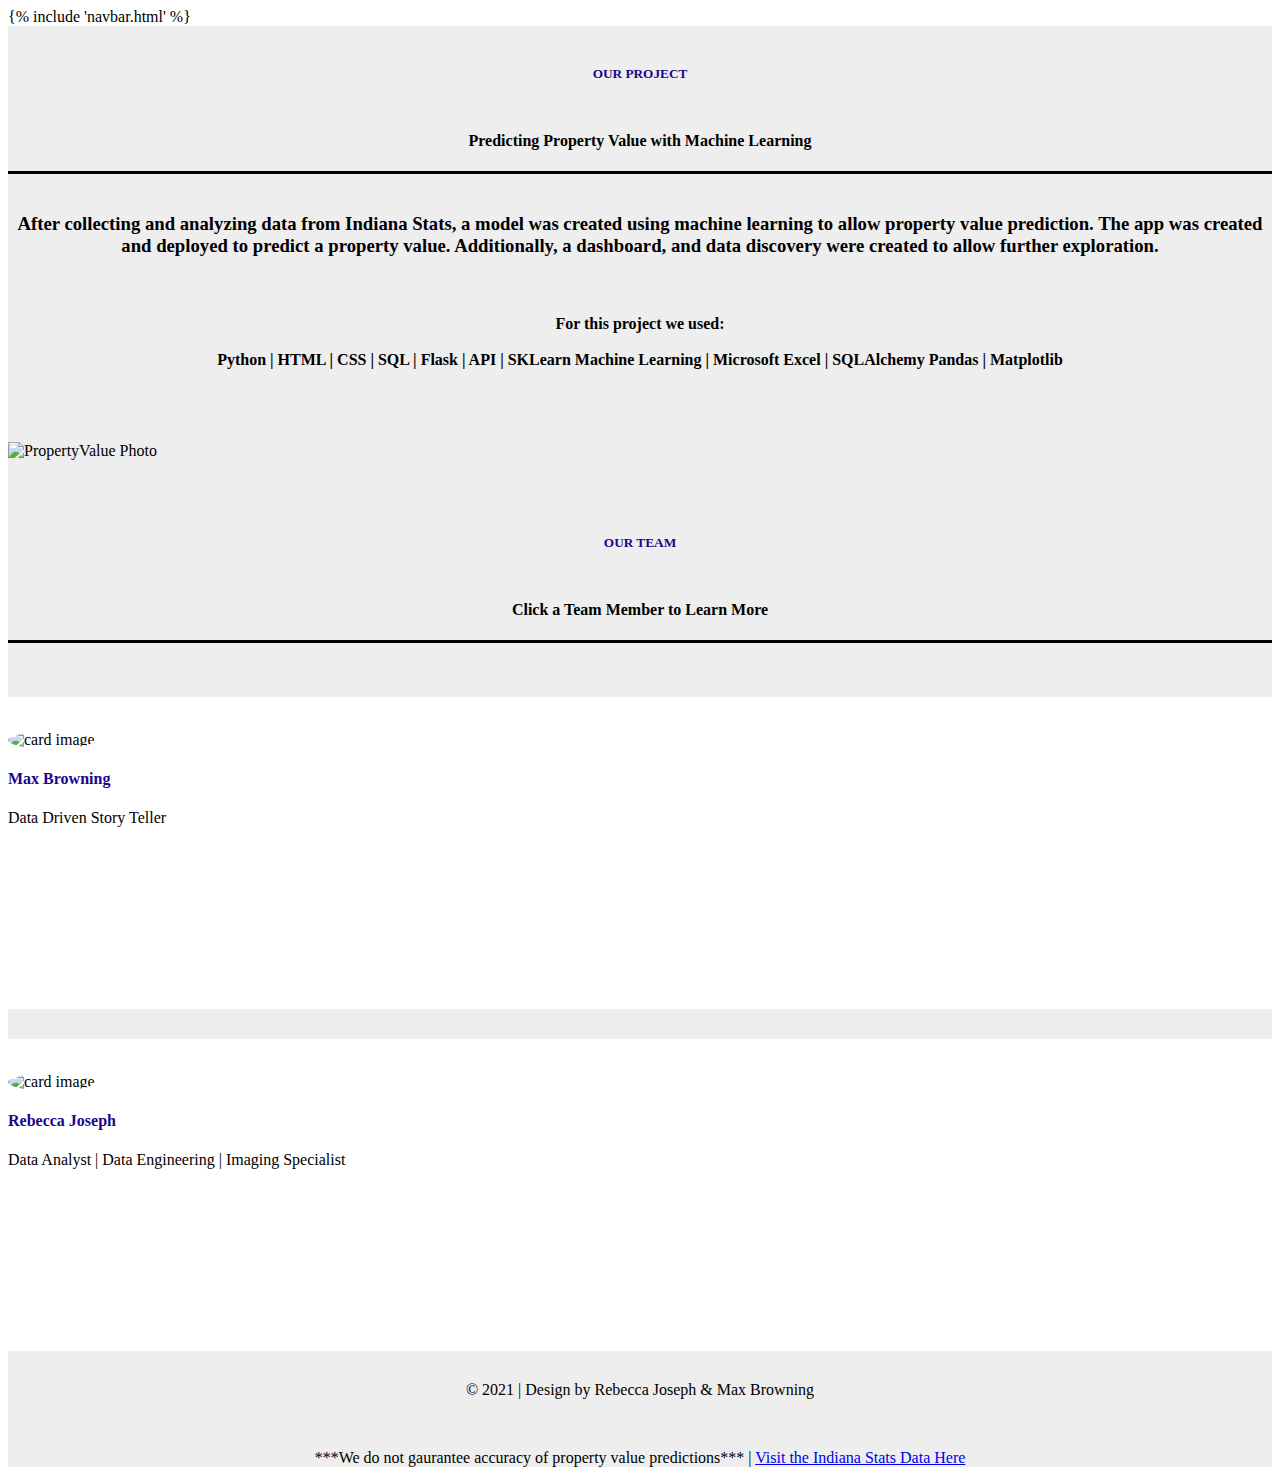
==== templates/bio.html @ 69ff2f12 "." ====
<!DOCTYPE html>
<html lang="en">

<head>
  <meta charset="UTF-8">
  <meta name="viewport" content="width=device-width, initial-scale=1.0">
  <meta http-equiv="X-UA-Compatible" content="ie=edge">


  <link rel="stylesheet" href="../static/css/style.css">
  <script src="//cdnjs.cloudflare.com/ajax/libs/jquery/3.2.1/jquery.min.js"></script>
  <!--link href="//maxcdn.bootstrapcdn.com/bootstrap/4.0.0/css/bootstrap.min.css" rel="stylesheet" id="bootstrap-css"-->
  <link rel="stylesheet" href="https://cdn.jsdelivr.net/npm/bootstrap@4.5.3/dist/css/bootstrap.min.css" integrity="sha384-TX8t27EcRE3e/ihU7zmQxVncDAy5uIKz4rEkgIXeMed4M0jlfIDPvg6uqKI2xXr2" crossorigin="anonymous">
  
  <title>Properties</title>

    <!------ Include the above in your HEAD tag ---------->
</head>
<body>
    {% include 'navbar.html' %}
    <!-- Team -->
    <section id="team" class="pb-5">
    <main class="container">
        <div class="row">
            <div class="col-md-12 text-center">
                <br>
                <h5 class="section-title h1">OUR PROJECT</h5>
                    <h4 style="text-align: center">Predicting Property Value with Machine Learning</h4>
                    <p style="padding-bottom: 20px; border-bottom-width: 1px; border-top-color: black; border-top-style: solid"></p>
                        
            </div>
            <div class="row" style="margin-top: 5px">
                <div class="col-xs-12 col-sm-6 col-md-6">
              <h3 style="color:1d54b9; text-align: Center">After collecting and analyzing data from Indiana Stats, a model was created using machine learning to allow property value prediction.  The app was created and deployed to predict a property value. Additionally, a dashboard, and data discovery were created to allow further exploration.</h3>
               <br>
                  <h4 style = "text-align: Center;"> For this project we used:<br><br> Python | HTML | CSS | SQL | Flask | API | SKLearn  Machine Learning | Microsoft Excel | SQLAlchemy  Pandas | Matplotlib <br><br> </h4>
                </div>
                <div class="col-xs-12 col-sm-6 col-md-6">
                    <br>
                <p><img src="https://raw.githubusercontent.com/Cosette3737/Project3Deploy/main/images/frontpage.jpg"alt="PropertyValue Photo" width="500" height="400">
                  </p> <br>
                  </div> 
                  <br>
        <div class="container"></div>
            
            <div class="col-md-12 text-center">
            <h5 class="section-title h1">OUR TEAM</h5>
            <h4 style="text-align: center">Click a Team Member to Learn More</h4>
            <p style="padding-bottom: 20px; border-bottom-width: 3px; border-top-color: black; border-top-style: solid"></p>
            <div class="row">
                <br>
                <!-- Team member -->
                <div class="col-xs-12 col-sm-6 col-md-6">
                    <div class="image-flip" >
                        <div class="mainflip flip-0">
                            <div class="frontside">
                                <div class="card">
                                    <div class="card-body text-center">
                                        <br>
                                        <p><img class=" img-fluid" src="https://raw.githubusercontent.com/Cosette3737/Project3Deploy/main/images/Max.jpg" alt="card image"></p>
                                        <h4 class="card-title">Max Browning</h4>
                                        <p class="card-text">Data Driven Story Teller</p>
                                    </div>
                                </div>
                            </div>
                            <div class="backside">
                                <div class="card">
                                    <div class="card-body text-center mt-4">
                                        <h4 class="card-title">Max Browning</h4>
                                        <p class="card-text">Combining backgrounds in communication and mathematics, I collect and analyze data to tell stories and fundraise for community art programming. Oversee all corporate, government, and foundation funding.
                                            <br><br>
                                        
                                            Specialties: Data Analysis | Internal Communication | Story Telling | Writing | Project Management
                                            <br>
                                            Programming Languages: Python | JavaScript | SQL | Visual Basics / VBA
                                            
                                            Technical Skills: D3.js | Plotly | Pandas | Matplotlib | Leaflet | Tableau | AWS</p>
                                        <ul class="list-inline">
                                            <li class="list-inline-item">
                                                <a class="social-icon text-xs-center" target="_blank" href="https://github.com/MaxBrowning">
                                                    <i class="fa fa-github"></i>
                                                </a>
                                            </li>
                                            <li class="list-inline-item">
                                                <a class="social-icon text-xs-center" target="_blank" href="https://www.linkedin.com/in/maxbrowning/">
                                                    <i class="fa fa-linkedin-square"></i>
                                                </a>
                                            </li>
                                            <!--li class="list-inline-item">
                                                <a class="social-icon text-xs-center" target="_blank" href="https://www.fiverr.com/share/qb8D02">
                                                    <i class="fa fa-github"></i-->
                                                </a>
                                            </li>
                                        </ul>
                                    </div>
                                </div>
                            </div>
                        </div>
                    </div>
                </div>
                <!-- ./Team member -->
                <!-- Team member -->
                <div class="col-xs-12 col-sm-6 col-md-6">
                    <div class="image-flip" ontouchstart="this.classList.toggle('hover');">
                        <div class="mainflip">
                            <div class="frontside">
                                <div class="card">
                                    <div class="card-body text-center">
                                        <br>
                                        <p><img src="https://raw.githubusercontent.com/Cosette3737/Project3Deploy/main/images/Becky.jpg" alt="card image"></p>
                                        <h4 class="card-title">Rebecca Joseph</h4>
                                        <p class="card-text">Data Analyst | Data Engineering | Imaging Specialist</p>
                                        
                                    </div>
                                </div>
                            </div>
                            <div class="backside">
                                <div class="card">
                                    <div class="card-body text-center mt-4">
                                        <h4 class="card-title">Rebecca Joseph</h4>
                                        <p class="card-text">I enjoy transforming data and creating clean and beautiful visualizations to tell a story and create solutions. I am passionate about data analytics and visualizations, healthcare, radiation sciences, oncology, math, physics, and Ted Talks.
                                            <br>
                                                 <br>  Technical Skills:<br><br>
                                            
                                            Excel | Github | API | Statistics | Tableau | Social Media Mining | Hadoop | Machine Learning | Flask | Numpy | Pandas | Jupyter Notebook | SciPy | MongoDB | Command Line | Heroku | PostgreSQL | HTML5 | CSS | JavaScript | Python | R </p>
                                        <ul class="list-inline">
                                            <li class="list-inline-item">
                                                <a class="social-icon text-xs-center" target="_blank" href="https://cosette3737.github.io/RebeccaJoseph/">
                                                    <i class="fa fa-link"></i>
                                                </a>
                                            </li>
                                            <li class="list-inline-item">
                                                <a class="social-icon text-xs-center" target="_blank" href="https://www.linkedin.com/in/rebecca-joseph-922b0b169/">
                                                    <i class="fa fa-linkedin-square"></i>
                                                </a>
                                            </li>
                                            <li class="list-inline-item">
                                                <a class="social-icon text-xs-center" target="_blank" href="https://github.com/Cosette3737">
                                                    <i class="fa fa-github-square"></i>
                                                </a>
                                            </li>
                                            <li class="list-inline-item">
                                                <a class="social-icon text-xs-center" target="_blank" href="https://docs.google.com/document/d/1lwtBjPWk3hBC7y6lXoIAxSVyaJzNgagIvbblOinnqKU/edit">
                                                    <i class="fa fa-google"></i>
                                                </a>
                                            </li>
                                        </ul>
                                    </div>
                                </div>
                            </div>
                        </div>
                    </div>
                </div>
                <!-- ./Team member -->
            </div>
        </div>
   
    <p class="card-text" p style="text-align: center">© 2021 | Design by Rebecca Joseph & Max Browning</p><br>
    <p class="card-text" p style="text-align: center">***We do not gaurantee accuracy of property value predictions*** | </a><a href="https://www.stats.indiana.edu/topic/sdf.asp"> Visit the Indiana Stats Data Here</a> <br>
    </section>
    <link rel="stylesheet" href="..css/style.css">
</body>
</html>
---- static/css/style.css ----
/* FontAwesome for working BootSnippet :> */
@import url('https://maxcdn.bootstrapcdn.com/font-awesome/4.7.0/css/font-awesome.min.css');

#team {
    background: #eee !important;
}

.btn-primary:hover,
.btn-primary:focus {
    background-color: rgb(26, 6, 139);;
    border-color: rgb(26, 6, 139);;
    box-shadow: none;
    outline: none;
}

.btn-primary {
    color: #fff;
    background-color: rgb(26, 6, 139);;
    border-color: rgb(26, 6, 139);;
}



section .section-title {
    text-align: center;
    color: rgb(26, 6, 139);;
    margin-bottom: 50px;
    text-transform: uppercase;
}

#team .card {
    border: none;
    background: #ffffff;
}

.image-flip:hover .backside,
.image-flip.hover .backside {
    -webkit-transform: rotateY(0deg);
    -moz-transform: rotateY(0deg);
    -o-transform: rotateY(0deg);
    -ms-transform: rotateY(0deg);
    transform: rotateY(0deg);
    border-radius: .25rem;
}

.image-flip:hover .frontside,
.image-flip.hover .frontside {
    -webkit-transform: rotateY(180deg);
    -moz-transform: rotateY(180deg);
    -o-transform: rotateY(180deg);
    transform: rotateY(180deg);
}

.mainflip {
    -webkit-transition: 1s;
    -webkit-transform-style: preserve-3d;
    -ms-transition: 1s;
    -moz-transition: 1s;
    -moz-transform: perspective(1000px);
    -moz-transform-style: preserve-3d;
    -ms-transform-style: preserve-3d;
    transition: 1s;
    transform-style: preserve-3d;
    position: relative;
}

.frontside {
    position: relative;
    -webkit-transform: rotateY(0deg);
    -ms-transform: rotateY(0deg);
    z-index: 2;
    margin-bottom: 30px;
}

.backside {
    position: absolute;
    top: 0;
    left: 0;
    background: white;
    -webkit-transform: rotateY(-180deg);
    -moz-transform: rotateY(-180deg);
    -o-transform: rotateY(-180deg);
    -ms-transform: rotateY(-180deg);
    transform: rotateY(-180deg);
    -webkit-box-shadow: 5px 7px 9px -4px rgb(158, 158, 158);
    -moz-box-shadow: 5px 7px 9px -4px rgb(158, 158, 158);
    box-shadow: 5px 7px 9px -4px rgb(158, 158, 158);
}

.frontside,
.backside {
    -webkit-backface-visibility: hidden;
    -moz-backface-visibility: hidden;
    -ms-backface-visibility: hidden;
    backface-visibility: hidden;
    -webkit-transition: 1s;
    -webkit-transform-style: preserve-3d;
    -moz-transition: 1s;
    -moz-transform-style: preserve-3d;
    -o-transition: 1s;
    -o-transform-style: preserve-3d;
    -ms-transition: 1s;
    -ms-transform-style: preserve-3d;
    transition: 1s;
    transform-style: preserve-3d;
}

.frontside .card,
.backside .card {
    min-height: 312px;
}

.backside .card a {
    font-size: 18px;
    color: rgb(26, 6, 139);!important;
}

.frontside .card .card-title,
.backside .card .card-title {
    color: rgb(26, 6, 139);!important;
}

.frontside .card .card-body img {
    width: 120px;
    height: 120px;
    border-radius: 50%;
}
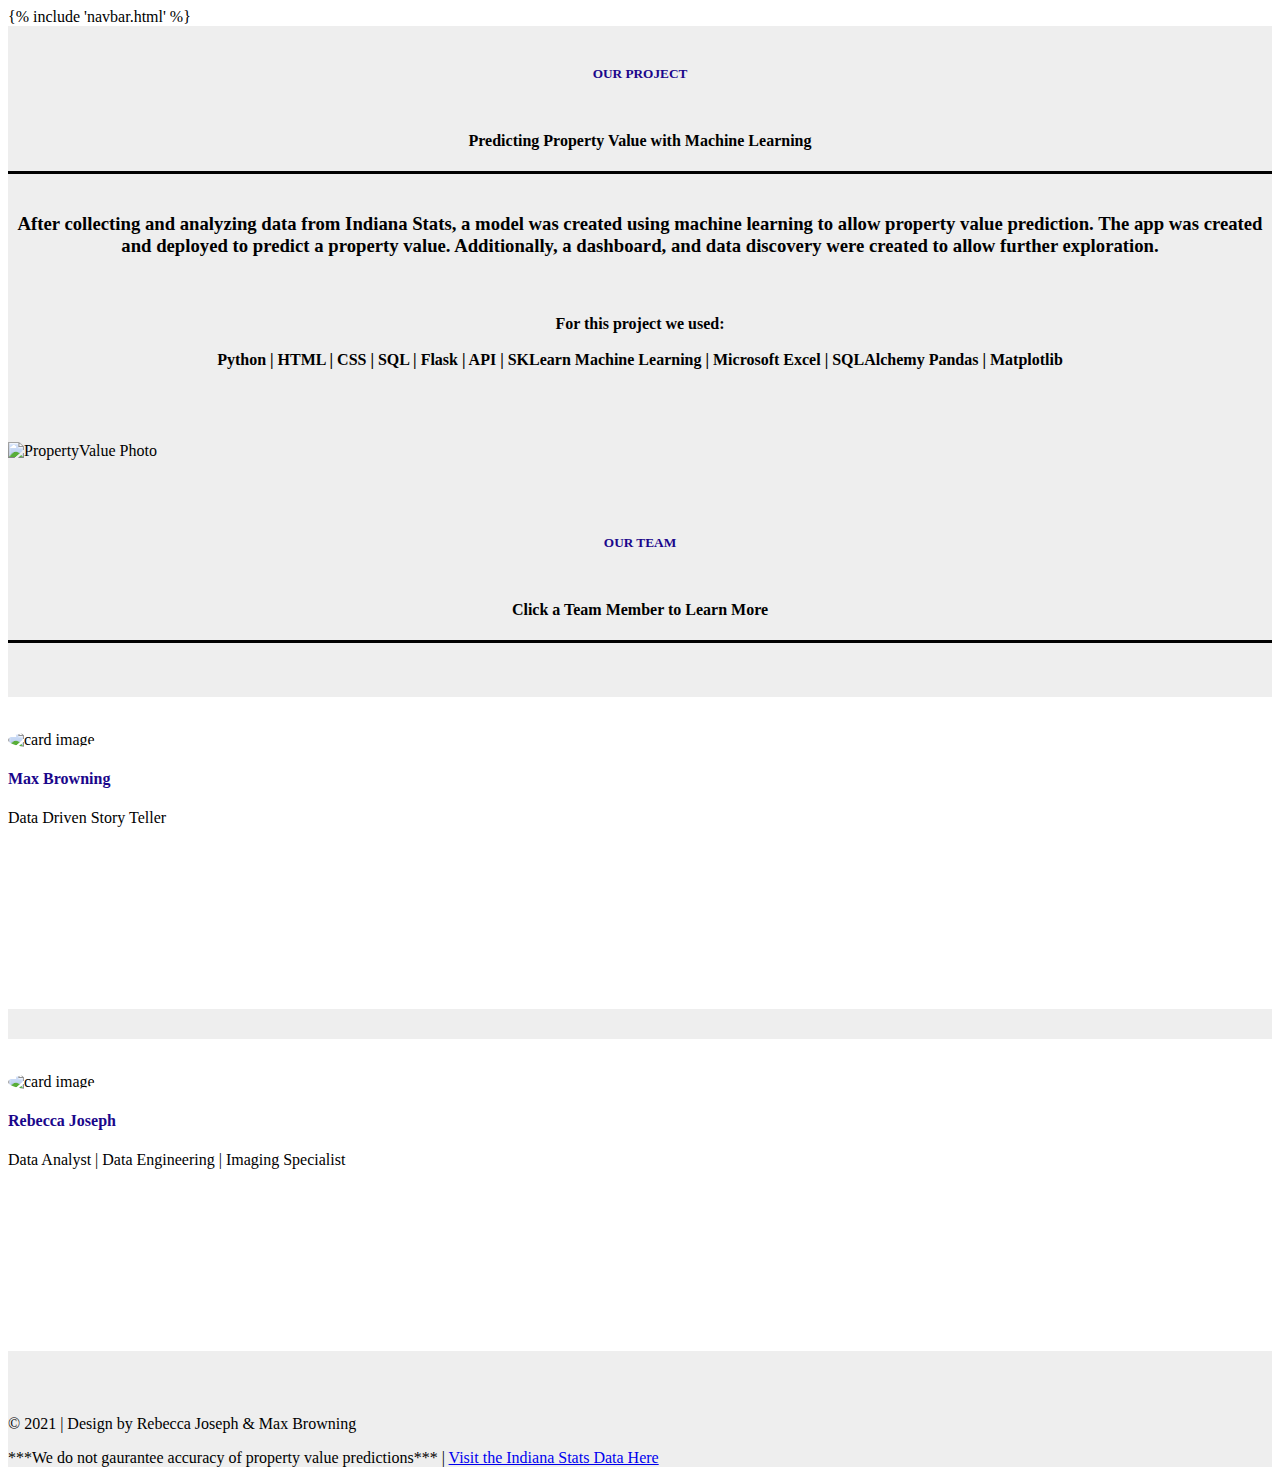
==== commit b9b1a712: "style" ====
--- a/templates/bio.html
+++ b/templates/bio.html
@@ -154,10 +154,12 @@
                 <!-- ./Team member -->
             </div>
         </div>
-   
-    <p class="card-text" p style="text-align: center">© 2021 | Design by Rebecca Joseph & Max Browning</p><br>
-    <p class="card-text" p style="text-align: center">***We do not gaurantee accuracy of property value predictions*** | </a><a href="https://www.stats.indiana.edu/topic/sdf.asp"> Visit the Indiana Stats Data Here</a> <br>
-    </section>
+        <br>
+        <p class="col-md-12 text-center">© 2021 | Design by Rebecca Joseph & Max Browning</p>
+          <p class="col-md-12 text-center">***We do not gaurantee accuracy of property value predictions*** | </a><a href="https://www.stats.indiana.edu/topic/sdf.asp"> Visit the Indiana Stats Data Here</a> <br>
+        </p>
+        </section>
+    
     <link rel="stylesheet" href="..css/style.css">
 </body>
 </html>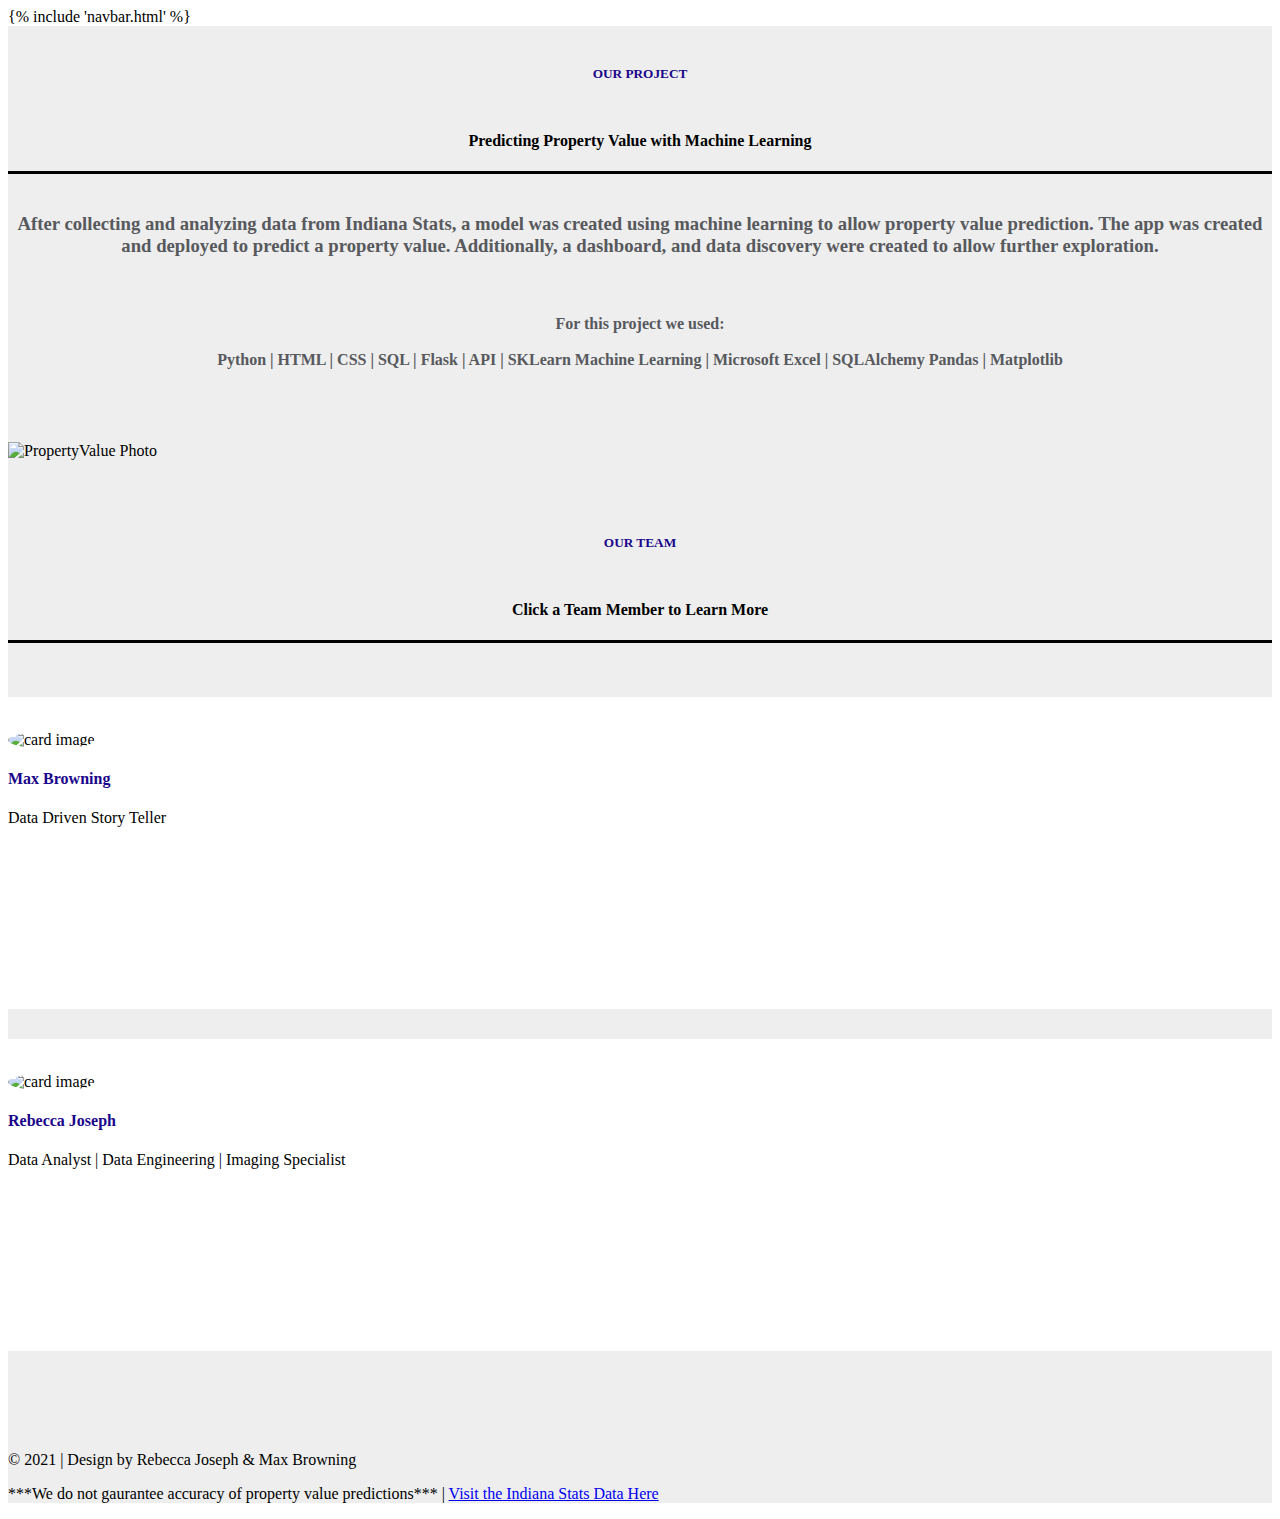
==== commit 7f148148: "." ====
--- a/templates/bio.html
+++ b/templates/bio.html
@@ -24,31 +24,31 @@
         <div class="row">
             <div class="col-md-12 text-center">
                 <br>
-                <h5 class="section-title h1">OUR PROJECT</h5>
-                    <h4 style="text-align: center">Predicting Property Value with Machine Learning</h4>
+                    <h5 class="section-title h1">OUR PROJECT</h5>
+                        <h4 style="text-align: center">Predicting Property Value with Machine Learning</h4>
                     <p style="padding-bottom: 20px; border-bottom-width: 1px; border-top-color: black; border-top-style: solid"></p>
                         
             </div>
             <div class="row" style="margin-top: 5px">
                 <div class="col-xs-12 col-sm-6 col-md-6">
-              <h3 style="color:1d54b9; text-align: Center">After collecting and analyzing data from Indiana Stats, a model was created using machine learning to allow property value prediction.  The app was created and deployed to predict a property value. Additionally, a dashboard, and data discovery were created to allow further exploration.</h3>
-               <br>
-                  <h4 style = "text-align: Center;"> For this project we used:<br><br> Python | HTML | CSS | SQL | Flask | API | SKLearn  Machine Learning | Microsoft Excel | SQLAlchemy  Pandas | Matplotlib <br><br> </h4>
+                    <h3 style="color:#57595D; text-align: Center">After collecting and analyzing data from Indiana Stats, a model was created using machine learning to allow property value prediction.  The app was created and deployed to predict a property value. Additionally, a dashboard, and data discovery were created to allow further exploration.</h3>
+                        <br>
+                    <h4 style = "color:#57595D; text-align: Center;"> For this project we used:<br><br> Python | HTML | CSS | SQL | Flask | API | SKLearn  Machine Learning | Microsoft Excel | SQLAlchemy  Pandas | Matplotlib <br><br> </h4>
                 </div>
                 <div class="col-xs-12 col-sm-6 col-md-6">
                     <br>
-                <p><img src="https://raw.githubusercontent.com/Cosette3737/Project3Deploy/main/images/frontpage.jpg"alt="PropertyValue Photo" width="500" height="400">
-                  </p> <br>
-                  </div> 
-                  <br>
-        <div class="container"></div>
-            
-            <div class="col-md-12 text-center">
-            <h5 class="section-title h1">OUR TEAM</h5>
-            <h4 style="text-align: center">Click a Team Member to Learn More</h4>
-            <p style="padding-bottom: 20px; border-bottom-width: 3px; border-top-color: black; border-top-style: solid"></p>
-            <div class="row">
+                        <p><img src="https://raw.githubusercontent.com/Cosette3737/Project3Deploy/main/images/frontpage.jpg"alt="PropertyValue Photo" width="500" height="400">
+                        </p> 
+                    <br>
+                </div> 
                 <br>
+            <div class="container"></div>
+                <div class="col-md-12 text-center">
+                    <h5 class="section-title h1">OUR TEAM</h5>
+                        <h4 style="text-align: center">Click a Team Member to Learn More</h4>
+                        <p style="padding-bottom: 20px; border-bottom-width: 3px; border-top-color: black; border-top-style: solid"></p>
+                    <div class="row">
+                    <br>
                 <!-- Team member -->
                 <div class="col-xs-12 col-sm-6 col-md-6">
                     <div class="image-flip" >
@@ -67,18 +67,14 @@
                                 <div class="card">
                                     <div class="card-body text-center mt-4">
                                         <h4 class="card-title">Max Browning</h4>
-                                        <p class="card-text">Combining backgrounds in communication and mathematics, I collect and analyze data to tell stories and fundraise for community art programming. Oversee all corporate, government, and foundation funding.
+                                        <p class="card-text">Combining backgrounds in communication and mathematics, I collect and analyze data to tell stories and fundraise for community art programming. Oversee corporate, government, and foundation funding.
                                             <br><br>
-                                        
-                                            Specialties: Data Analysis | Internal Communication | Story Telling | Writing | Project Management
-                                            <br>
-                                            Programming Languages: Python | JavaScript | SQL | Visual Basics / VBA
-                                            
-                                            Technical Skills: D3.js | Plotly | Pandas | Matplotlib | Leaflet | Tableau | AWS</p>
+                                             Skills: Data Analysis | Internal Communication | Story Telling | Writing  Project Management
+                                            D3.js | Plotly | Pandas | Matplotlib | Leaflet | Tableau  AWS | Python | JavaScript | SQL | Visual Basics | VBA</p>
                                         <ul class="list-inline">
                                             <li class="list-inline-item">
                                                 <a class="social-icon text-xs-center" target="_blank" href="https://github.com/MaxBrowning">
-                                                    <i class="fa fa-github"></i>
+                                                    <i class="fa fa-github-square"></i>
                                                 </a>
                                             </li>
                                             <li class="list-inline-item">
@@ -118,11 +114,11 @@
                                 <div class="card">
                                     <div class="card-body text-center mt-4">
                                         <h4 class="card-title">Rebecca Joseph</h4>
-                                        <p class="card-text">I enjoy transforming data and creating clean and beautiful visualizations to tell a story and create solutions. I am passionate about data analytics and visualizations, healthcare, radiation sciences, oncology, math, physics, and Ted Talks.
+                                        <p class="card-text">I enjoy transforming data and creating clean and beautiful visualizations to tell a story and create solutions. I am passionate about healthcare, radiation sciences, and data analytics and visualizations.
                                             <br>
-                                                 <br>  Technical Skills:<br><br>
+                                                 <br>  Technical Skills:
                                             
-                                            Excel | Github | API | Statistics | Tableau | Social Media Mining | Hadoop | Machine Learning | Flask | Numpy | Pandas | Jupyter Notebook | SciPy | MongoDB | Command Line | Heroku | PostgreSQL | HTML5 | CSS | JavaScript | Python | R </p>
+                                            Excel | Github | API | Statistics | Tableau | Social Media Mining | Hadoop | Machine Learning | Flask | Pandas | Jupyter Notebook  Command Line | Heroku | PostgreSQL | HTML5 | CSS | JavaScript | Python </p>
                                         <ul class="list-inline">
                                             <li class="list-inline-item">
                                                 <a class="social-icon text-xs-center" target="_blank" href="https://cosette3737.github.io/RebeccaJoseph/">
@@ -155,11 +151,12 @@
             </div>
         </div>
         <br>
+        <br>
+        <br>
         <p class="col-md-12 text-center">© 2021 | Design by Rebecca Joseph & Max Browning</p>
           <p class="col-md-12 text-center">***We do not gaurantee accuracy of property value predictions*** | </a><a href="https://www.stats.indiana.edu/topic/sdf.asp"> Visit the Indiana Stats Data Here</a> <br>
         </p>
         </section>
-    
     <link rel="stylesheet" href="..css/style.css">
 </body>
 </html>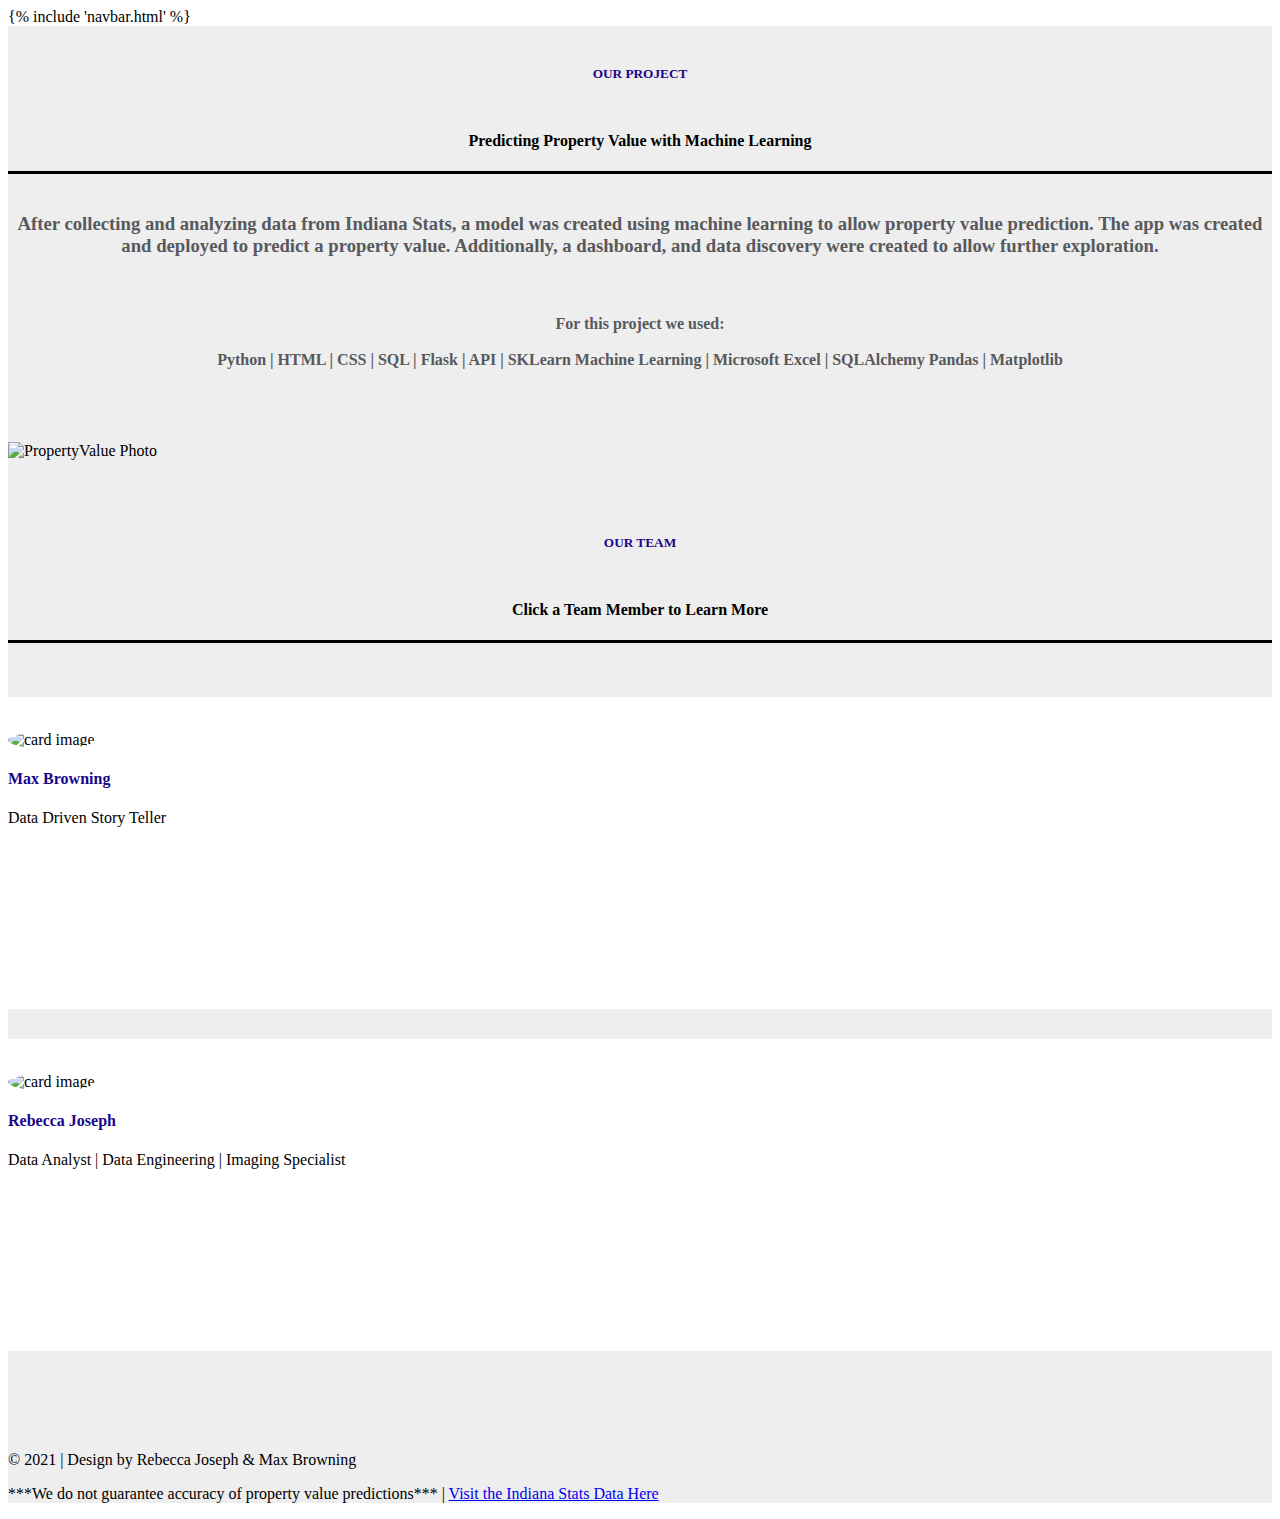
==== commit 77810af9: "index edit" ====
--- a/templates/bio.html
+++ b/templates/bio.html
@@ -154,7 +154,7 @@
         <br>
         <br>
         <p class="col-md-12 text-center">© 2021 | Design by Rebecca Joseph & Max Browning</p>
-          <p class="col-md-12 text-center">***We do not gaurantee accuracy of property value predictions*** | </a><a href="https://www.stats.indiana.edu/topic/sdf.asp"> Visit the Indiana Stats Data Here</a> <br>
+          <p class="col-md-12 text-center">***We do not guarantee accuracy of property value predictions*** | </a><a href="https://www.stats.indiana.edu/topic/sdf.asp"> Visit the Indiana Stats Data Here</a> <br>
         </p>
         </section>
     <link rel="stylesheet" href="..css/style.css">
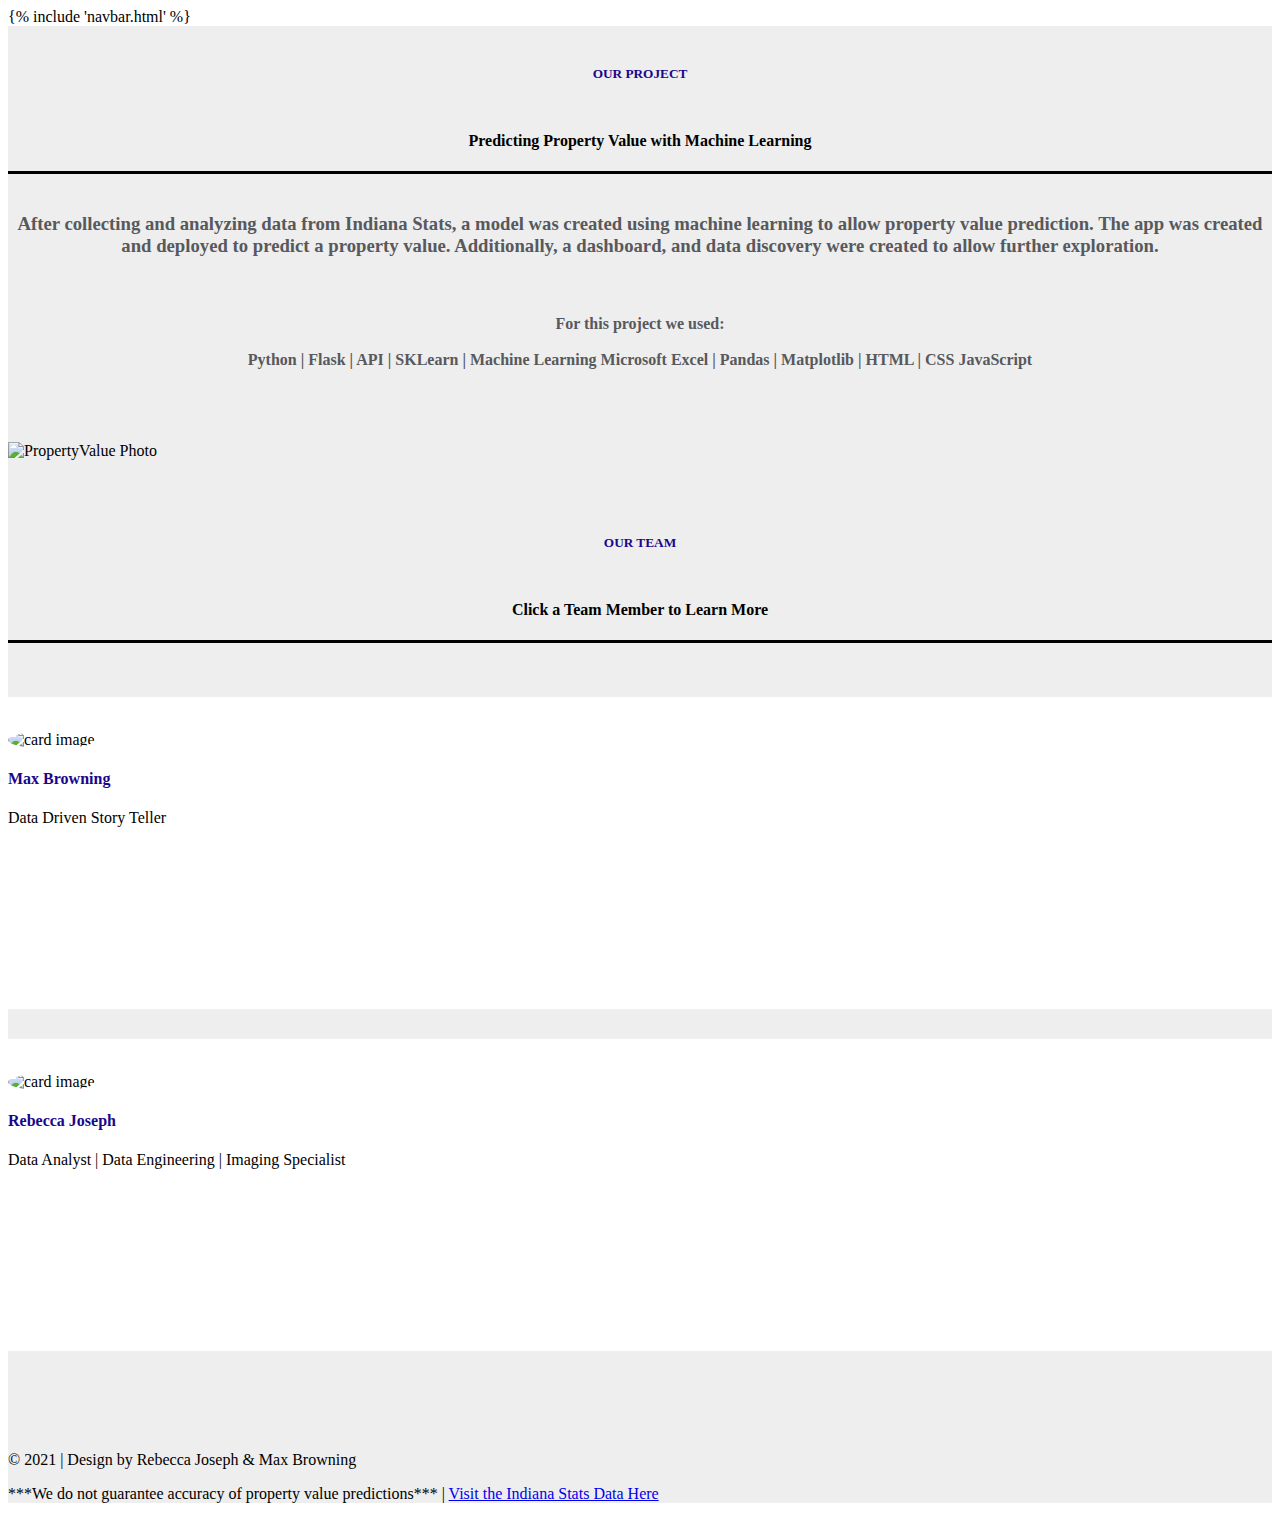
==== commit 122576c6: "edits" ====
--- a/templates/bio.html
+++ b/templates/bio.html
@@ -33,7 +33,7 @@
                 <div class="col-xs-12 col-sm-6 col-md-6">
                     <h3 style="color:#57595D; text-align: Center">After collecting and analyzing data from Indiana Stats, a model was created using machine learning to allow property value prediction.  The app was created and deployed to predict a property value. Additionally, a dashboard, and data discovery were created to allow further exploration.</h3>
                         <br>
-                    <h4 style = "color:#57595D; text-align: Center;"> For this project we used:<br><br> Python | HTML | CSS | SQL | Flask | API | SKLearn  Machine Learning | Microsoft Excel | SQLAlchemy  Pandas | Matplotlib <br><br> </h4>
+                    <h4 style = "color:#57595D; text-align: Center;"> For this project we used:<br><br> Python | Flask | API | SKLearn | Machine Learning  Microsoft Excel | Pandas | Matplotlib | HTML | CSS JavaScript <br><br> </h4>
                 </div>
                 <div class="col-xs-12 col-sm-6 col-md-6">
                     <br>
@@ -118,7 +118,7 @@
                                             <br>
                                                  <br>  Technical Skills:
                                             
-                                            Excel | Github | API | Statistics | Tableau | Social Media Mining | Hadoop | Machine Learning | Flask | Pandas | Jupyter Notebook  Command Line | Heroku | PostgreSQL | HTML5 | CSS | JavaScript | Python </p>
+                                            Excel | Github | API | Statistics | Tableau | Social Media Mining | Hadoop | Machine Learning | Flask | Pandas | Jupyter Notebook  Command Line | Heroku | PostgreSQL | HTML | CSS | JavaScript | Python </p>
                                         <ul class="list-inline">
                                             <li class="list-inline-item">
                                                 <a class="social-icon text-xs-center" target="_blank" href="https://cosette3737.github.io/RebeccaJoseph/">
